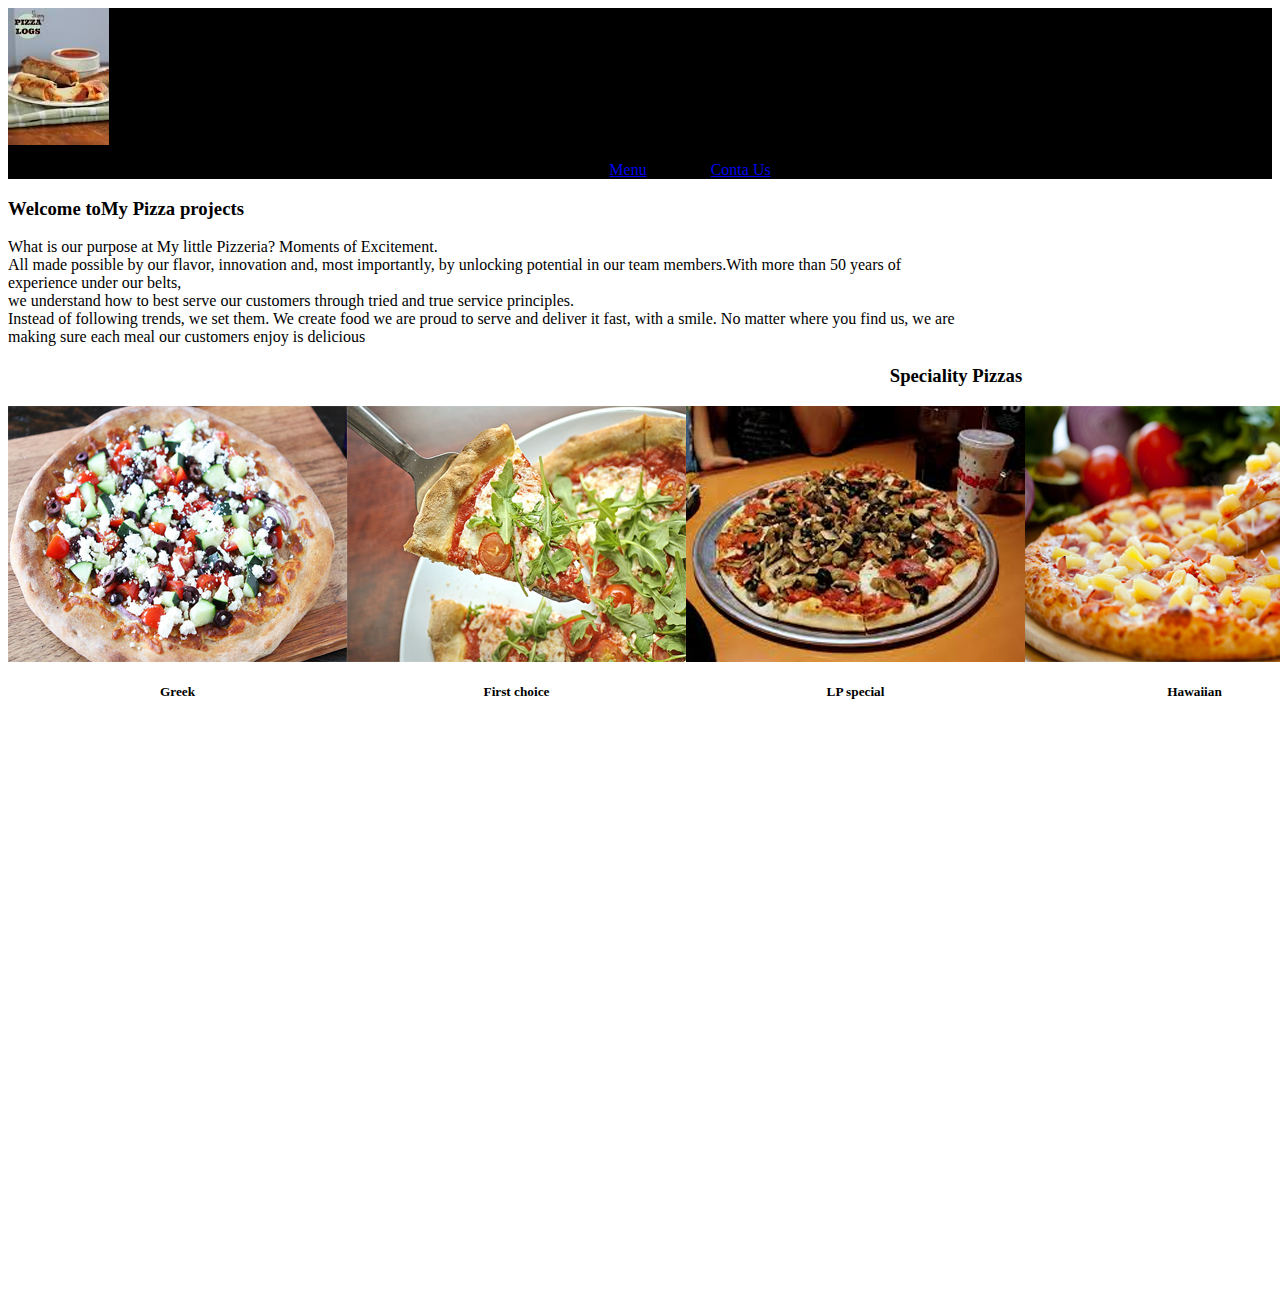
==== index.html @ 8b2c2c28 "first commit" ====
<!DOCTYPE hmtl>
    <html>
    <head>
    <meta http-equiv="Content-Type" content="text/html; charset=utf-8" />
    <meta name="viewport" content="width=device-width,initial-scale=1,minimum-scale=1,maximum-scale=1">
    <title>Pizza</title>
    <script src="jquery-3.4.1.js"></script>
    <script src="js/script.js"></script>
    <link rel="stylesheet" type="text/css" href="css/styles.css">


    </head>
    <body>
        <div id="bg">
            <div class="container background-color= white" >
                    <div class="row" >
                        <div class="columns small-12">
    <div class="bg">
    <header>
            <!-- <div class="container background-color= white" >
                    <div class="row" >
                        <div class="columns small-12">
        -->
        <section id="sitelogo" class="section_1-3">
        <a class="logo" href="/"><img src="images/log.jpeg" alt=""/></a>
        </section>	
        
        <section id="social_share" class="section_1-3">
        <article class="share">
        
        
        </article>
        </section>	
        <ul class="nav navbar-nav">
                <li class="menu">
                <li><a href="menu.html">Menu</a></li>
                <!-- <li><a href="order.html">Order </a></li> -->
                <li><a href="contaus.html">Conta Us</a></li>
               
              </ul>
            </div>
          </nav>
     
    </header>

                    <div class="banner">
        <div class="container"> 
                <div class="container background-color= white" >
                        <div class="row" >
                            <div class="columns small-12">
        
        <section class="section_half welcome">
        <h3>Welcome to<span>My Pizza projects </span></h3>
        <p>What is our purpose at My little Pizzeria? Moments of Excitement. <br>All made possible by our flavor, innovation and, most importantly, by unlocking potential in our team members.With more than 50 years of experience under our belts,<br> we understand how to best serve our customers through tried and true service principles.<br> Instead of following trends, we set them. We create food we are proud to serve and deliver it fast, with a smile. No matter where you find us, we are making sure each meal our customers enjoy is delicious </p>
        
        </section>
        
        <section class="section_half welcome_image">
        
        </section>
        
        </div>
    </div>

    <div class="container">
            <div class="container background-color= white" >
                    <div class="row" >
                        <div class="columns small-12">
            <div id="hed"><h3 >Speciality Pizzas</h3>
    <section1>
  <article class="section_2"><img src="images/greekpizza.png" ><h5>Greek <span></h5></article>
    <article class="section_2"><img src="images/firstchoice.png"><h5>First choice<span></h5></article>
    <article class="section_2"><img src="images/lp_special.png" ><h5>LP special<span></h5></article>
    <article class="section_2"><img src="images/hawaiian.png" ><h5>Hawaiian<span></h5></article>
    <article class="section_2"><img src="images/allmeat.png"><h5>All Meat<span></article>
    </section1>

    
   

    </div>
    </div>

    <footer>
    <div class="container">
    </div>
    
   
    </div>
    </div>
    </div>
    </div>
    </div>
    </div>
    </div>
    </div>
    </body>
    </html>
---- css/styles.css ----
.banner{
        background-image: url("/home/wecode/Desktop/Pizza/images/images (9).jpeg");
    background-size: cover;
    width: 150%;
    height: 100%;
    opacity: 1px;
   
    }
    
    
header{
    background-color: black;
}
section1{
    display: flex;
    width: 100%;
    height: 100%;
    padding: 0px;
   
}
section2{
    display:flex;
    width: 100%;
    height: 100%;
    padding: 0px;}
    
ul{
    text-align:center;
}
ul li{

display: inline;
padding:30px;


}

   #hed {
    text-align: center;
    }
    h2{
        text-align: center;
    }
h1{
    text-align: center;
    color: white;
}
  
p{
    text-align: left;
    color: black;
    width: 50%;

}
#use {
    width: 300px;
    height: 300px;
    border: 1px solid black;
    display: -webkit-flex;
    display: flex;
  }
  #pest {
    width: 300px;
    height: 300px;
    border: 1px solid black;
    display: -webkit-flex; 
    display: flex;
  }
  #well {
    width: 300px;
    height: 300px;
    border: 1px solid black;
    display: -webkit-flex; 
    display: flex;
  }
  #dele {
    width: 300px;
    height: 300px;
    border: 1px solid black;
    display: -webkit-flex; 
    display: flex;
  }
  #said{
    width: 300px;
    height: 300px;
    border: 1px solid black;
    display: -webkit-flex; 
    display: flex;
  }
  #nice {
    width: 300px;
    height: 300px;
    border: 1px solid black;
    display: -webkit-flex; 
    display: flex;
  }
  #new {
    width: 300px;
    height: 300px;
    border: 1px solid black;
    display: -webkit-flex; 
    display: flex;
  }
  #ice {
    width: 300px;
    height: 300px;
    border: 1px solid black;
    display: -webkit-flex;
  }
    
  #pop{
      display: flex;
  }
    #pepu{
        display: flex;
    }
    #body{
        background-image: url("https://images.unsplash.com/photo-1474511019749-26a5a4b632b2?ixlib=rb-1.2.1&ixid=eyJhcHBfaWQiOjEyMDd9&auto=format&fit=crop&w=500&q=60");
        background-size: cover;
    }
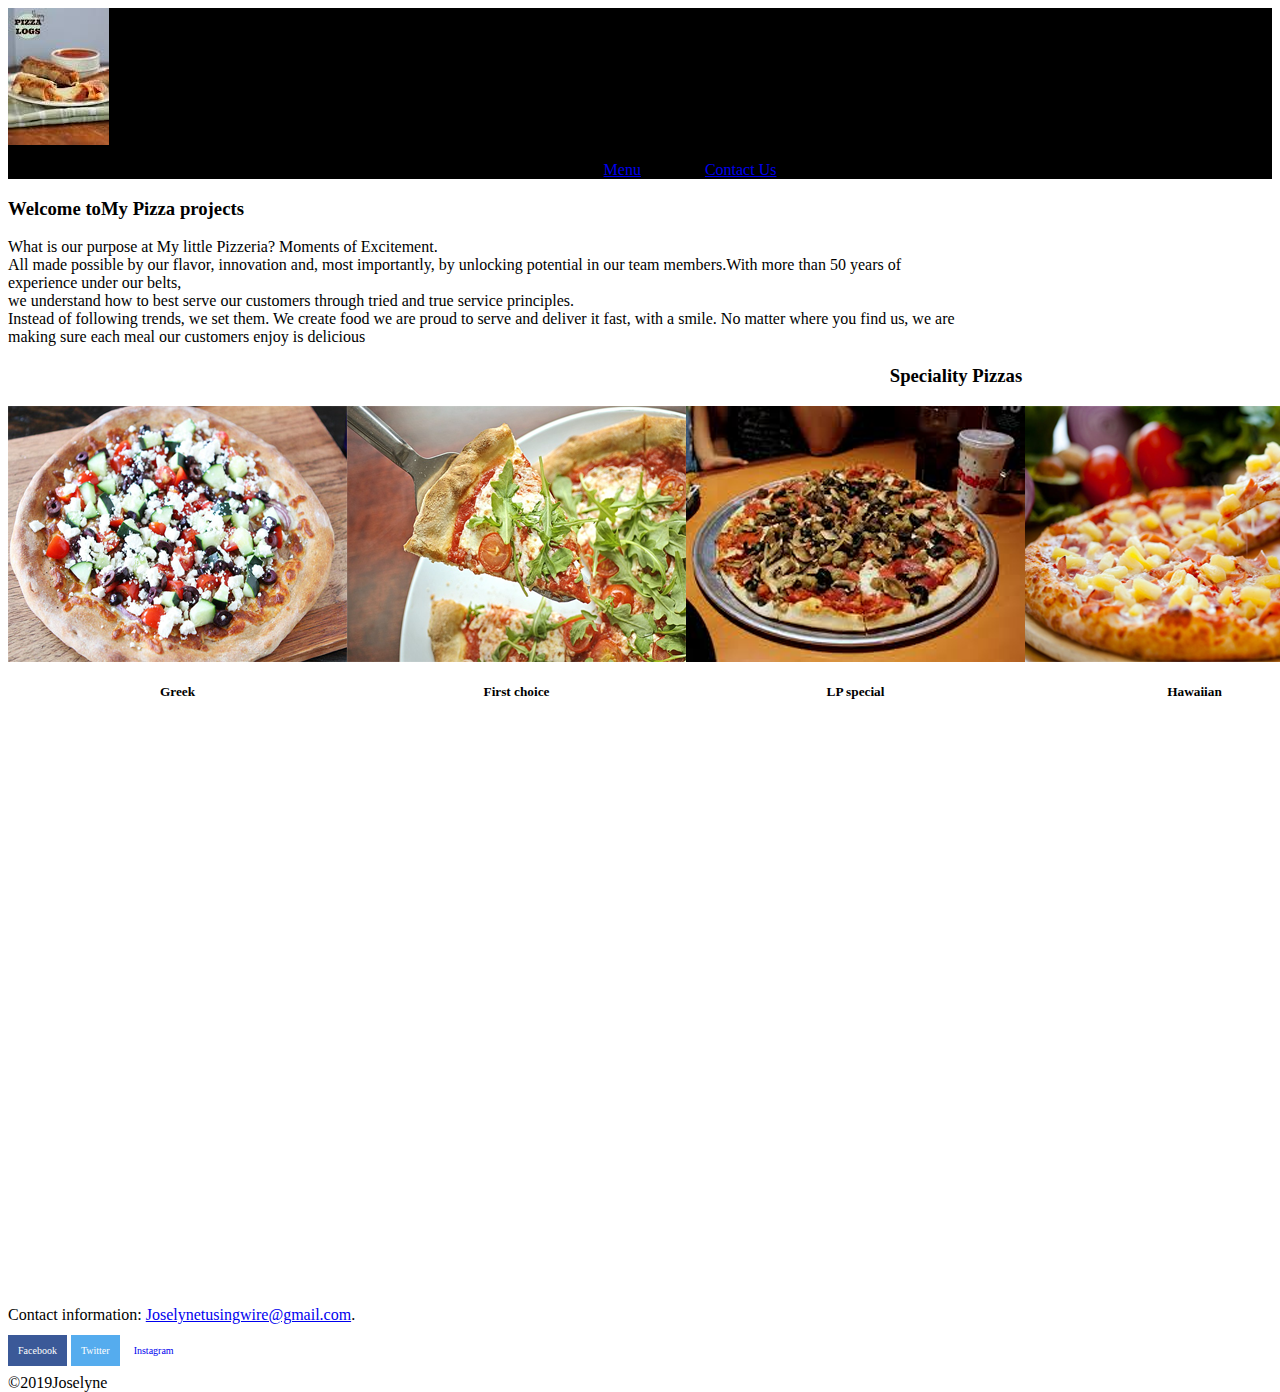
==== commit 0fdcd996: "add footer" ====
--- a/index.html
+++ b/index.html
@@ -35,7 +35,7 @@
                 <li class="menu">
                 <li><a href="menu.html">Menu</a></li>
                 <!-- <li><a href="order.html">Order </a></li> -->
-                <li><a href="contaus.html">Conta Us</a></li>
+                <li><a href="contact-us.html">Contact Us</a></li>
                
               </ul>
             </div>
@@ -82,6 +82,15 @@
     </div>
 
     <footer>
+            
+            
+            <p>Contact information: <a href="joselynetusingwire@gmail.com">
+                    Joselynetusingwire@gmail.com</a>.</p>
+                    <a href="https://www.facebook.com/" class="fa fa-facebook">Facebook</a>
+                    <a href="twitter" class="fa fa-twitter">Twitter</a>
+                    <a href="https://www.instagram.com/" class="fa fa-instagram">Instagram</a>
+                    <div id="copyright"><p>&copy;2019Joselyne</p>
+          </footer>
     <div class="container">
     </div>
     
--- a/css/styles.css
+++ b/css/styles.css
@@ -117,4 +117,45 @@
     #body{
         background-image: url("https://images.unsplash.com/photo-1474511019749-26a5a4b632b2?ixlib=rb-1.2.1&ixid=eyJhcHBfaWQiOjEyMDd9&auto=format&fit=crop&w=500&q=60");
         background-size: cover;
-    }+    }
+    .fa-twitter {
+        background: #55ACEE;
+        color: white;}
+
+        .fa {
+            padding: 10px;
+            font-size: 10px;
+            width: 10px;
+            text-align: center;
+            text-decoration: none;
+          }
+          
+          /* Add a hover effect if you want */
+          .fa:hover {
+            opacity: 0.7;
+          }
+          
+          /* Set a specific color for each brand */
+          
+          /* Facebook */
+          .fa-facebook {
+            background: #3B5998;
+            color: white;
+          }
+          
+          /* Twitter */
+          .fa-twitter {
+            background: #55ACEE;
+            color: white;
+          }
+          /* Instagram */
+          .fa-intagram {
+            background: #55ACEE;
+            color: white;
+          }
+          #us{
+              background-image: url("https://encrypted-tbn0.gstatic.com/images?q=tbn:ANd9GcSS3hxgGEHFEzfFZHC8Y-4qBbaoAtdn0hfhmBcPfKXyJoFR9cUFvA");
+          width:2000;
+          height: 200;
+          background-size: cover;
+            }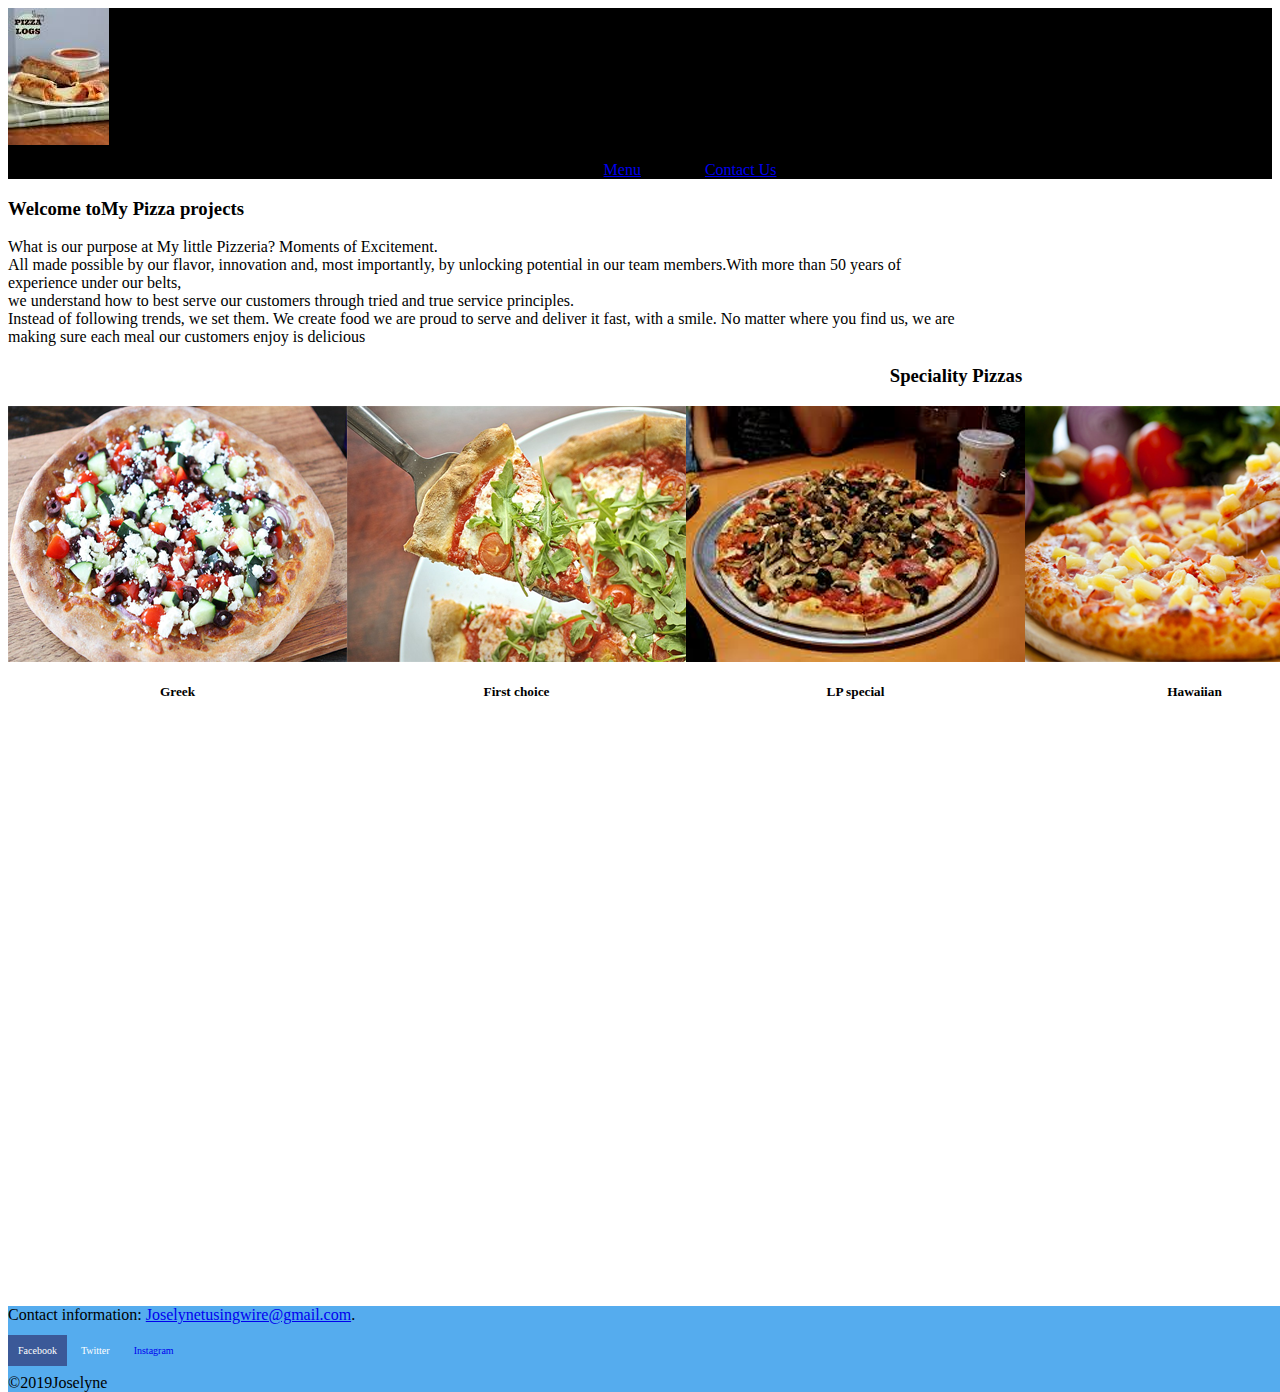
==== commit 583f6ea3: "add color" ====
--- a/index.html
+++ b/index.html
@@ -81,7 +81,7 @@
     </div>
     </div>
 
-    <footer>
+    <footer id="foot">
             
             
             <p>Contact information: <a href="joselynetusingwire@gmail.com">
--- a/css/styles.css
+++ b/css/styles.css
@@ -158,4 +158,7 @@
           width:2000;
           height: 200;
           background-size: cover;
+            }
+            #foot{
+                background-color: #55ACEE;
             }